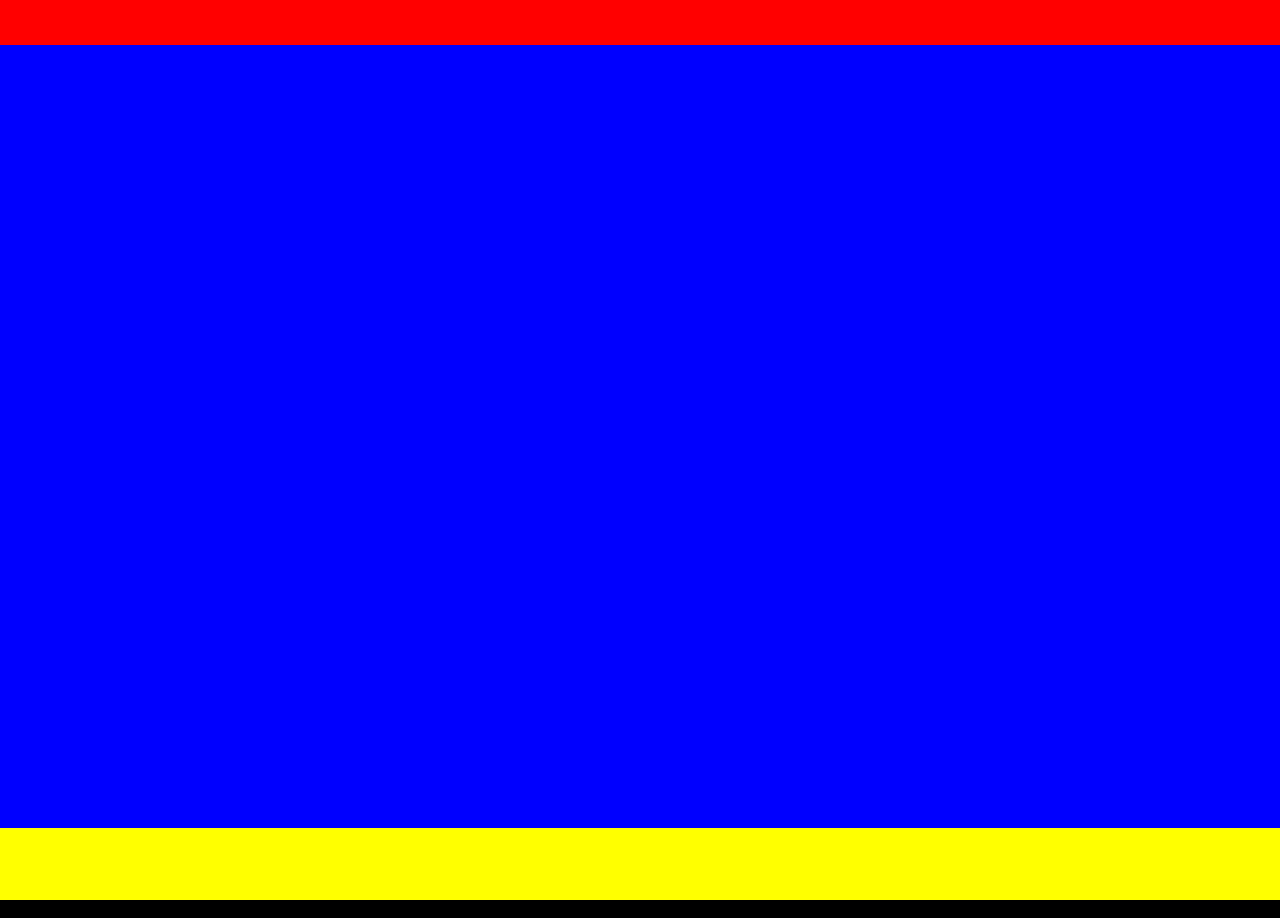
==== index.html @ efb54307 "add" ====
<!DOCTYPE html>
<html lang="en">

<head>
    <meta charset="UTF-8">
    <link rel="stylesheet" href="css/style.css">
    <title>Document</title>
</head>

<body>
    <!-- contenitore generale -->
    <!-- flex row -->
    <div class="container">

        <nav>
            <!-- speaker View -->
        </nav>


        <!-- contenitore utenti -->
        <!-- flex/wrap/ -->
        <div class="users">
            <!-- relative e absolute -->
            <!-- conteniotre utente -->
            <div class="user">

            </div>
        </div>

        <!-- footer -->
        <footer>
        </footer>

    </div>
    footer

</body>

</html>
---- css/style.css ----
* {
    margin: 0;
    padding: 0;
    box-sizing: border-box;
}

body {
    font-family:Arial, Helvetica, sans-serif;
    background-color: black;
    height: 100vh;
}

.container{
    height: 100vh;
    display: flex;
    flex-direction: column;

}

nav{
    flex-basis: 5vh;
    
    flex-shrink: 0;
    background-color:red;
}

.users{
    flex-grow: 2;
    
    background-color:blue;

}

footer{
    flex-basis: 8vh;
    flex-shrink: 0;
    background-color:yellow;
}
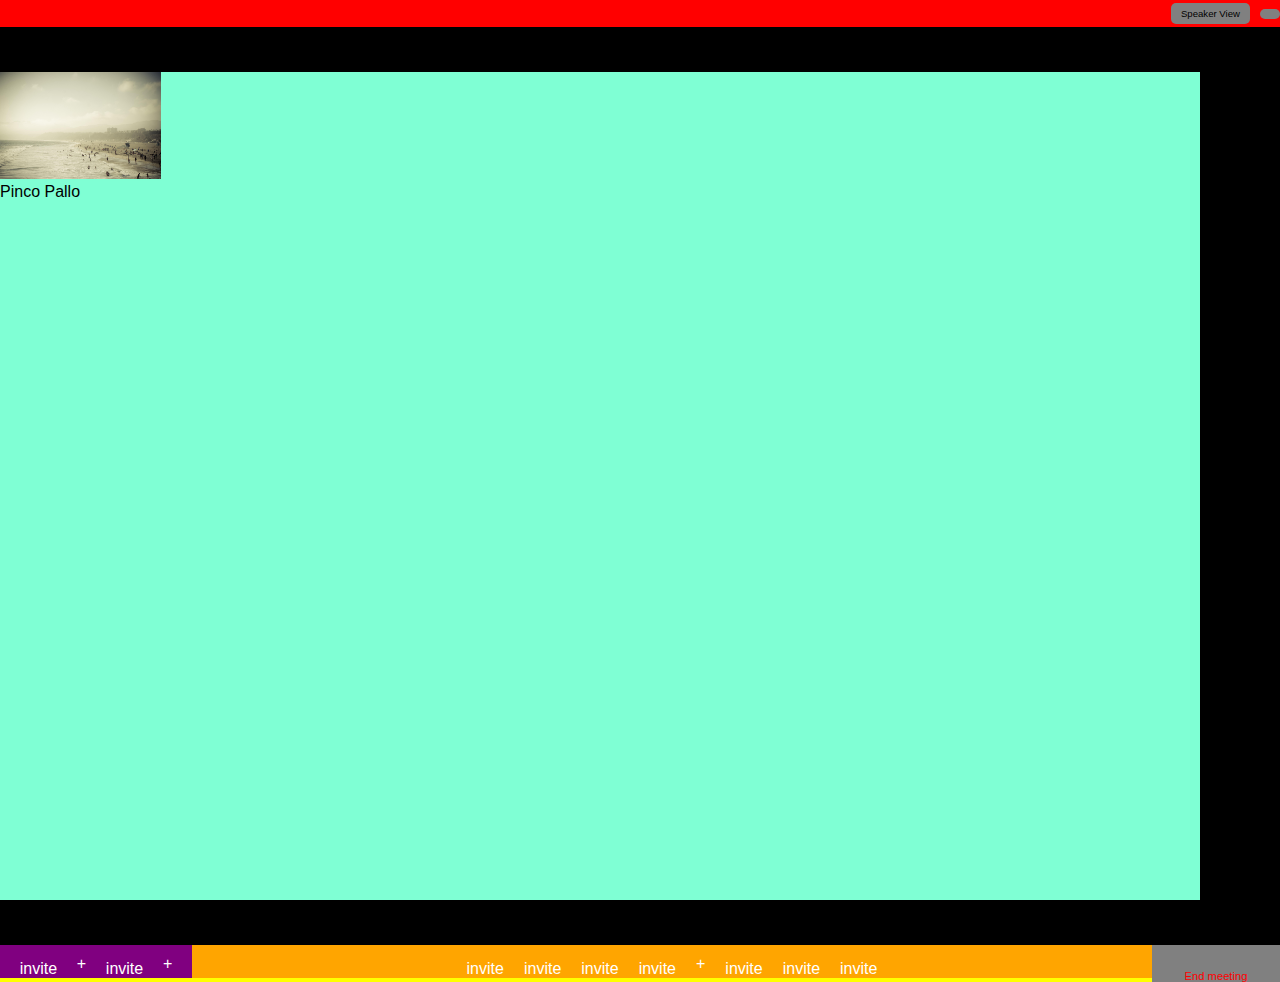
==== commit baef4537: "add" ====
--- a/index.html
+++ b/index.html
@@ -4,6 +4,9 @@
 <head>
     <meta charset="UTF-8">
     <link rel="stylesheet" href="css/style.css">
+    <link rel="stylesheet" href="https://cdnjs.cloudflare.com/ajax/libs/font-awesome/6.2.0/css/all.min.css"
+        integrity="sha512-xh6O/CkQoPOWDdYTDqeRdPCVd1SpvCA9XXcUnZS2FmJNp1coAFzvtCN9BmamE+4aHK8yyUHUSCcJHgXloTyT2A=="
+        crossorigin="anonymous" referrerpolicy="no-referrer" />
     <title>Document</title>
 </head>
 
@@ -14,25 +17,129 @@
 
         <nav>
             <!-- speaker View -->
+            <div class="SpeakerView">
+
+                <bottom>
+                    <i class="fa-solid fa-users"></i>
+                    <span>Speaker View</span>
+                </bottom>
+                <bottom>
+                    <i class="fa-solid fa-users"></i>
+                </bottom>
+
+            </div>
         </nav>
 
+        <div class="users">
 
-        <!-- contenitore utenti -->
-        <!-- flex/wrap/ -->
-        <div class="users">
-            <!-- relative e absolute -->
             <!-- conteniotre utente -->
+
             <div class="user">
 
+                <img src="img/img.jpg" alt="">
+                <div class="<text-img">
+                    <i class="fa-solid fa-microphone-slash"></i>
+                    <span>Pinco Pallo</span>
+                </div>
+
             </div>
+
+
+
+
+
+
+
+
+
+
+
+
+
+
+
+
+        </div>
+    </div>
+
+    <!-- footer -->
+    <footer>
+        <!-- lato sinistro -->
+        <div class="audiovideo">
+            <div class="bottom-footer">
+                <!-- botton microfono -->
+                <i class="fas fa-microphone"></i>
+                <!-- text -->
+                <div class="text">invite</div>
+            </div>
+            <!-- freccia -->
+            <div>+</div>
+            <!-- botton video -->
+            <div class="bottom-footer">
+                <i class="fas fa-video"></i>
+                <!-- text -->
+                <div class="text">invite</div>
+            </div>
+            <!-- freccia -->
+            <div>+</div>
         </div>
 
-        <!-- footer -->
-        <footer>
-        </footer>
+        <div class="chat">
+            <div class="bottom-footer">
+                <i class="fa-solid fa-person-circle-plus"></i>
+                <!-- text -->
+                <div class="text">invite</div>
+            </div>
+            <div class="bottom-footer">
+                <i class="fa-solid fa-users"></i>
+                <!-- text -->
+                <div class="text">invite</div>
+            </div>
+
+            <div class="bottom-footer">
+                <i class="fas fa-comment"></i>
+                <!-- text -->
+                <div class="text">invite</div>
+            </div>
+            <!-- freccia -->
+
+            <div class="bottom-footer">
+                <i class="fa-sharp fa-solid fa-share-from-square" style="color: green;"></i>
+                <!-- text -->
+                <div class="text">invite</div>
+            </div>
+            <!-- freccia -->
+            <div>+</div>
+
+            <div class="bottom-footer">
+                <i class="fas fa-comment"></i>
+                <!-- text -->
+                <div class="text">invite</div>
+            </div>
+            <!-- freccia -->
+
+            <div class="bottom-footer">
+                <i class="fas fa-comment"></i>
+                <!-- text -->
+                <div class="text">invite</div>
+            </div>
+            <!-- freccia -->
+            <div class="bottom-footer">
+                <i class="fas fa-comment"></i>
+                <!-- text -->
+                <div class="text">invite</div>
+            </div>
+
+
+        </div>
+
+        <div class="end">
+            <div>End meeting</div>
+        </div>
+    </footer>
 
     </div>
-    footer
+
 
 </body>
 
--- a/css/style.css
+++ b/css/style.css
@@ -5,34 +5,164 @@
 }
 
 body {
-    font-family:Arial, Helvetica, sans-serif;
+    font-family: Arial, Helvetica, sans-serif;
     background-color: black;
     height: 100vh;
 }
 
-.container{
+.container {
     height: 100vh;
     display: flex;
     flex-direction: column;
 
 }
 
-nav{
-    flex-basis: 5vh;
-    
+nav {
+    flex-basis: 3vh;
     flex-shrink: 0;
-    background-color:red;
-}
-
-.users{
-    flex-grow: 2;
-    
-    background-color:blue;
+    background-color: red;
+    display: flex;
+    justify-content: end;
+    margin-bottom: 5vh;
 
 }
 
-footer{
+nav .SpeakerView {
+    display: flex;
+    align-items: center;
+    color: black;
+    height: 100%;
+    
+    column-gap: 10px;
+}
+
+.SpeakerView bottom{
+    border-radius: 5px;
+    background-color: grey;
+    padding: 5px 10px;
+    font-size: 0.6rem;
+}
+
+.container-users {
+
+    flex-grow: 2;
+    background-color: blue;
+    padding: 0 5vw;
+
+
+}
+
+.users {
+    display: flex;
+    flex-wrap: wrap;
+    justify-content: space-between;
+    column-gap: 10px;
+    max-width: 1200px;
+    height: 100vh;
+    background-color: aquamarine;
+
+}
+
+.user {
+    flex-basis: calc(100% / 7 - 10px);
+    
+
+
+}
+
+.user img {
+    width: 100%;
+    
+    position: relative;
+    
+    
+    
+    
+
+
+
+
+}
+
+.text-img{
+    position: absolute;
+    display: inline;
+    left:0;
+    bottom: 0;
+    color: white ;
+    background-color: black;
+    font-size: 0.6rem;
+    padding: 10px 10px;
+
+}
+
+footer {
     flex-basis: 8vh;
     flex-shrink: 0;
-    background-color:yellow;
+    background-color: yellow;
+    margin-top: 5vh;
+    display: flex;
+    justify-content: space-between
 }
+
+.text {
+    font-size: 1rem;
+
+}
+
+.audiovideo {
+    display: flex;
+    align-items: center;
+    color: white;
+    height: 100%;
+    background-color: purple;
+    justify-content: space-evenly;
+    flex-basis: 15%;
+    padding-top: 5px;
+    
+}
+
+.bottom-footer {
+    display: flex;
+    flex-direction: column;
+    align-items: center;
+    color: white;
+    height: 100%;
+    font-size: 1.2rem;
+    padding-top: 10px;
+
+
+}
+
+.bootom-footer i {
+    margin-bottom: 10px;
+
+}
+
+.chat {
+    display: flex;
+    align-items: center;
+    color: white;
+    height: 100%;
+    background-color: orange;
+    justify-content: center;
+    column-gap: 20px;
+    padding-top: 5px;
+
+
+    flex-grow: 2;
+}
+
+.end {
+    text-align: center;
+    padding-top: 25px;
+    background-color: grey;
+    color: red;
+    flex-basis: 10%;
+    font-size: 0.7rem;
+    
+    
+}
+
+
+
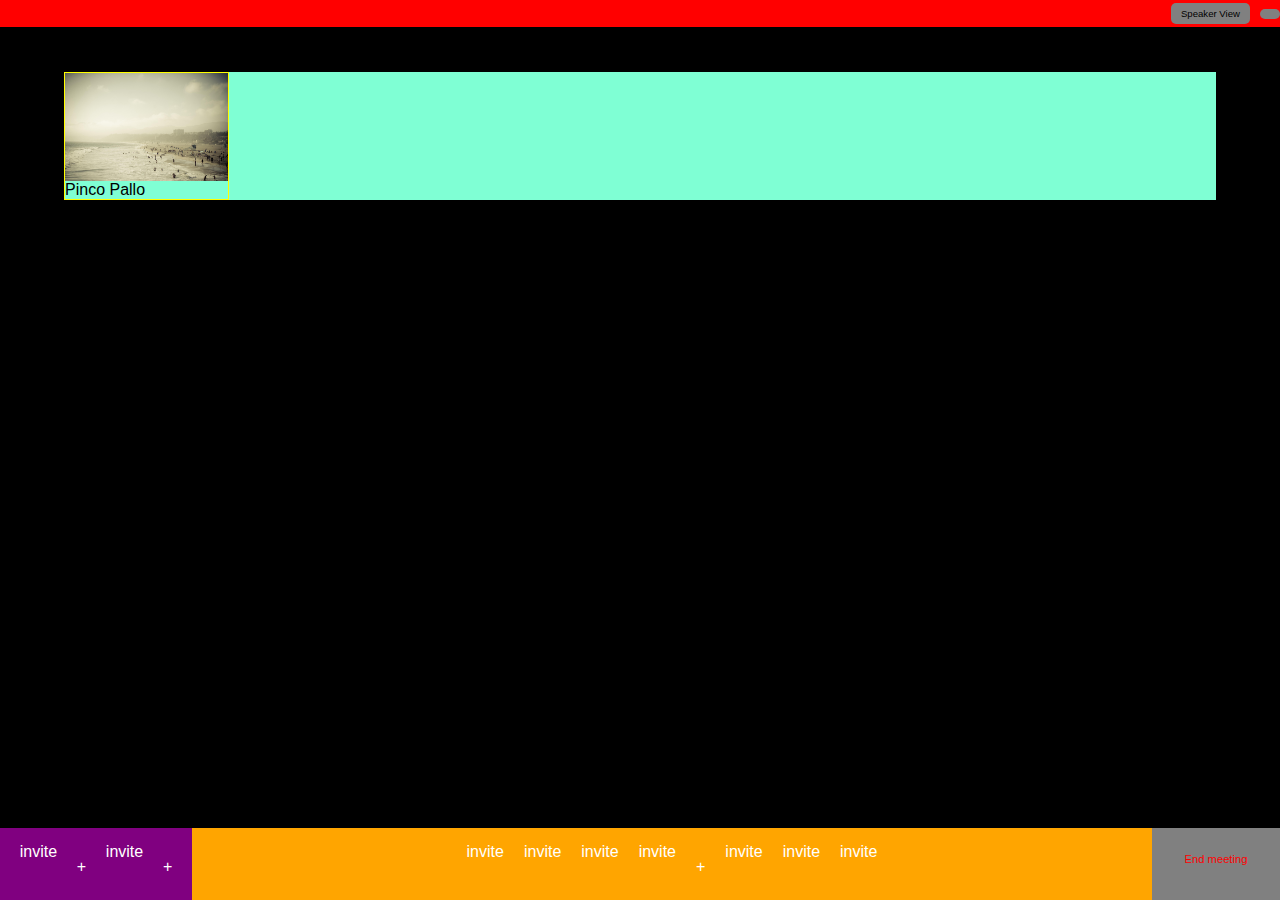
==== commit fa731bde: "add" ====
--- a/index.html
+++ b/index.html
@@ -30,19 +30,20 @@
             </div>
         </nav>
 
-        <div class="users">
+        <div class="container-users">
 
             <!-- conteniotre utente -->
+            <div class="users">
+                <div class="user">
+                    <img src="img/img.jpg" alt="">
+                    <div class="<text-img">
+                        <i class="fa-solid fa-microphone-slash"></i>
+                        <span>Pinco Pallo</span>
+                    </div>
+                    
 
-            <div class="user">
 
-                <img src="img/img.jpg" alt="">
-                <div class="<text-img">
-                    <i class="fa-solid fa-microphone-slash"></i>
-                    <span>Pinco Pallo</span>
                 </div>
-
-            </div>
 
 
 
@@ -59,84 +60,84 @@
 
 
 
-        </div>
-    </div>
-
-    <!-- footer -->
-    <footer>
-        <!-- lato sinistro -->
-        <div class="audiovideo">
-            <div class="bottom-footer">
-                <!-- botton microfono -->
-                <i class="fas fa-microphone"></i>
-                <!-- text -->
-                <div class="text">invite</div>
             </div>
-            <!-- freccia -->
-            <div>+</div>
-            <!-- botton video -->
-            <div class="bottom-footer">
-                <i class="fas fa-video"></i>
-                <!-- text -->
-                <div class="text">invite</div>
-            </div>
-            <!-- freccia -->
-            <div>+</div>
         </div>
 
-        <div class="chat">
-            <div class="bottom-footer">
-                <i class="fa-solid fa-person-circle-plus"></i>
-                <!-- text -->
-                <div class="text">invite</div>
-            </div>
-            <div class="bottom-footer">
-                <i class="fa-solid fa-users"></i>
-                <!-- text -->
-                <div class="text">invite</div>
+        <!-- footer -->
+        <footer>
+            <!-- lato sinistro -->
+            <div class="audiovideo">
+                <div class="bottom-footer">
+                    <!-- botton microfono -->
+                    <i class="fas fa-microphone"></i>
+                    <!-- text -->
+                    <div class="text">invite</div>
+                </div>
+                <!-- freccia -->
+                <div>+</div>
+                <!-- botton video -->
+                <div class="bottom-footer">
+                    <i class="fas fa-video"></i>
+                    <!-- text -->
+                    <div class="text">invite</div>
+                </div>
+                <!-- freccia -->
+                <div>+</div>
             </div>
 
-            <div class="bottom-footer">
-                <i class="fas fa-comment"></i>
-                <!-- text -->
-                <div class="text">invite</div>
-            </div>
-            <!-- freccia -->
+            <div class="chat">
+                <div class="bottom-footer">
+                    <i class="fa-solid fa-person-circle-plus"></i>
+                    <!-- text -->
+                    <div class="text">invite</div>
+                </div>
+                <div class="bottom-footer">
+                    <i class="fa-solid fa-users"></i>
+                    <!-- text -->
+                    <div class="text">invite</div>
+                </div>
 
-            <div class="bottom-footer">
-                <i class="fa-sharp fa-solid fa-share-from-square" style="color: green;"></i>
-                <!-- text -->
-                <div class="text">invite</div>
-            </div>
-            <!-- freccia -->
-            <div>+</div>
+                <div class="bottom-footer">
+                    <i class="fas fa-comment"></i>
+                    <!-- text -->
+                    <div class="text">invite</div>
+                </div>
+                <!-- freccia -->
 
-            <div class="bottom-footer">
-                <i class="fas fa-comment"></i>
-                <!-- text -->
-                <div class="text">invite</div>
-            </div>
-            <!-- freccia -->
+                <div class="bottom-footer">
+                    <i class="fa-sharp fa-solid fa-share-from-square" style="color: green;"></i>
+                    <!-- text -->
+                    <div class="text">invite</div>
+                </div>
+                <!-- freccia -->
+                <div>+</div>
 
-            <div class="bottom-footer">
-                <i class="fas fa-comment"></i>
-                <!-- text -->
-                <div class="text">invite</div>
-            </div>
-            <!-- freccia -->
-            <div class="bottom-footer">
-                <i class="fas fa-comment"></i>
-                <!-- text -->
-                <div class="text">invite</div>
+                <div class="bottom-footer">
+                    <i class="fas fa-comment"></i>
+                    <!-- text -->
+                    <div class="text">invite</div>
+                </div>
+                <!-- freccia -->
+
+                <div class="bottom-footer">
+                    <i class="fas fa-comment"></i>
+                    <!-- text -->
+                    <div class="text">invite</div>
+                </div>
+                <!-- freccia -->
+                <div class="bottom-footer">
+                    <i class="fas fa-comment"></i>
+                    <!-- text -->
+                    <div class="text">invite</div>
+                </div>
+
+
             </div>
 
-
-        </div>
-
-        <div class="end">
-            <div>End meeting</div>
-        </div>
-    </footer>
+            <div class="end">
+                <div>End meeting</div>
+            </div>
+        </footer>
 
     </div>
 
--- a/css/style.css
+++ b/css/style.css
@@ -32,11 +32,11 @@
     align-items: center;
     color: black;
     height: 100%;
-    
+
     column-gap: 10px;
 }
 
-.SpeakerView bottom{
+.SpeakerView bottom {
     border-radius: 5px;
     background-color: grey;
     padding: 5px 10px;
@@ -46,7 +46,7 @@
 .container-users {
 
     flex-grow: 2;
-    background-color: blue;
+
     padding: 0 5vw;
 
 
@@ -58,41 +58,38 @@
     justify-content: space-between;
     column-gap: 10px;
     max-width: 1200px;
-    height: 100vh;
+
     background-color: aquamarine;
+
 
 }
 
 .user {
-    flex-basis: calc(100% / 7 - 10px);
-    
+    flex-basis: calc(100% / 7);
+    border: 1px solid yellow;
+    position: relative;
 
 
 }
 
 .user img {
     width: 100%;
-    
-    position: relative;
-    
-    
-    
-    
+    display: block;
+    object-fit: cover;
 
 
 
 
 }
 
-.text-img{
-    position: absolute;
-    display: inline;
-    left:0;
+.text-img {
+    position: absolute left:0;
     bottom: 0;
-    color: white ;
+    color: yellow;
     background-color: black;
     font-size: 0.6rem;
     padding: 10px 10px;
+
 
 }
 
@@ -119,7 +116,7 @@
     justify-content: space-evenly;
     flex-basis: 15%;
     padding-top: 5px;
-    
+
 }
 
 .bottom-footer {
@@ -160,9 +157,6 @@
     color: red;
     flex-basis: 10%;
     font-size: 0.7rem;
-    
-    
-}
 
 
-
+}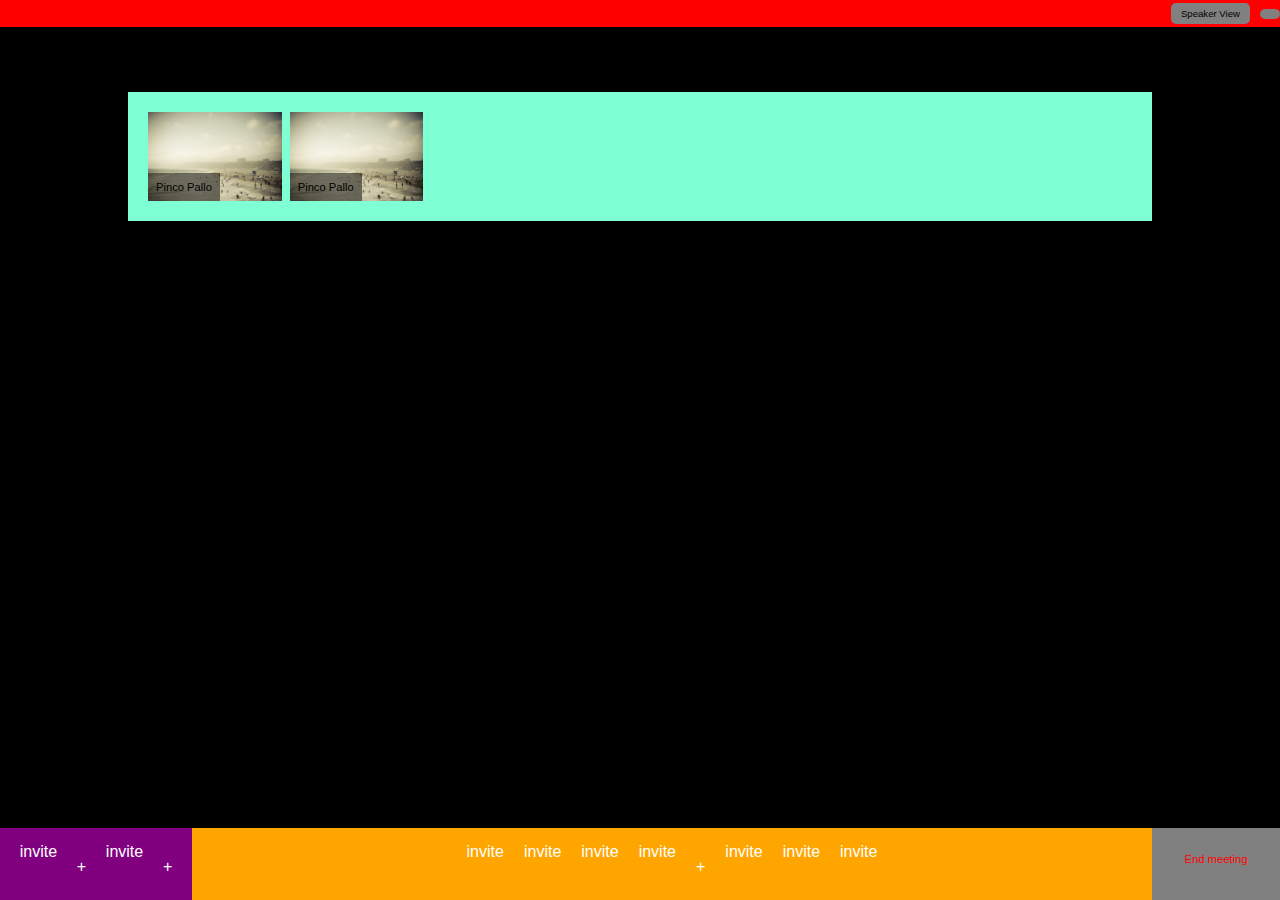
==== commit 747df689: "fixxed" ====
--- a/index.html
+++ b/index.html
@@ -36,31 +36,24 @@
             <div class="users">
                 <div class="user">
                     <img src="img/img.jpg" alt="">
-                    <div class="<text-img">
+                    <div class="text-img">
                         <i class="fa-solid fa-microphone-slash"></i>
                         <span>Pinco Pallo</span>
                     </div>
-                    
-
-
+                </div>
+                <div class="user">
+                    <img src="img/img.jpg" alt="">
+                    <div class="text-img">
+                        <i class="fa-solid fa-microphone-slash"></i>
+                        <span>Pinco Pallo</span>
+                    </div>
                 </div>
 
-
-
-
-
-
-
-
-
-
-
-
-
-
-
-
             </div>
+           
+               
+                
+            
         </div>
 
         <!-- footer -->
--- a/css/style.css
+++ b/css/style.css
@@ -53,11 +53,12 @@
 }
 
 .users {
+    padding: 1rem;
+    /* max-width: 920  /* margin: 0 auto; */
+    margin: 20px 5vw;
     display: flex;
     flex-wrap: wrap;
-    justify-content: space-between;
-    column-gap: 10px;
-    max-width: 1200px;
+    height: calc(100% -40px);
 
     background-color: aquamarine;
 
@@ -65,15 +66,17 @@
 }
 
 .user {
+    border: 4px solid transparent;
+    position: relative;
+    height: calc(100% / 5);
     flex-basis: calc(100% / 7);
-    border: 1px solid yellow;
-    position: relative;
 
 
 }
 
 .user img {
     width: 100%;
+    height: 100%;
     display: block;
     object-fit: cover;
 
@@ -83,12 +86,12 @@
 }
 
 .text-img {
-    position: absolute left:0;
+    padding: .5rem;
+    background-color: rgba(0, 0, 0, .5);
+    position: absolute;
     bottom: 0;
-    color: yellow;
-    background-color: black;
-    font-size: 0.6rem;
-    padding: 10px 10px;
+    left: 0;
+    font-size: .7rem;
 
 
 }
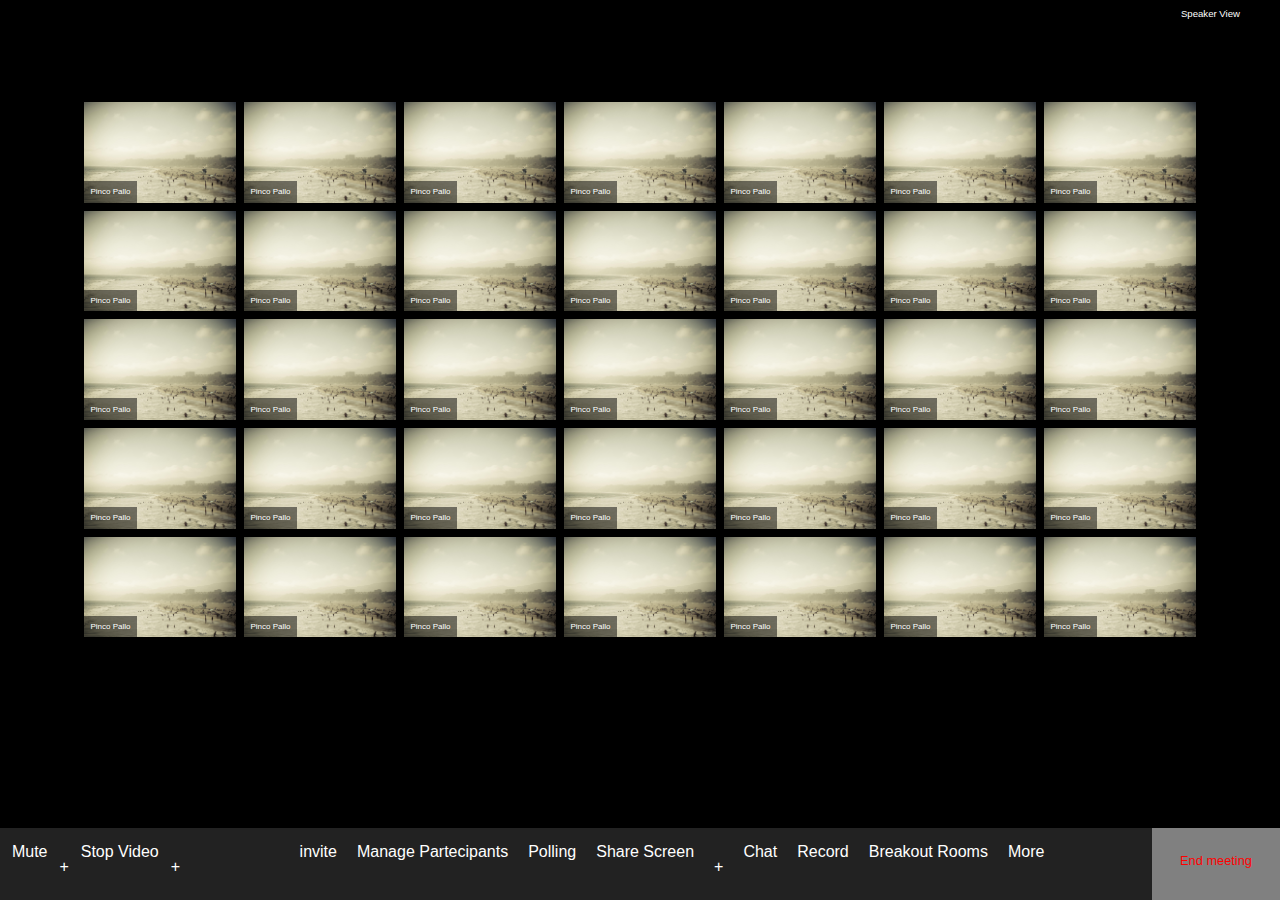
==== commit 5158ad01: "completed" ====
--- a/index.html
+++ b/index.html
@@ -48,6 +48,240 @@
                         <span>Pinco Pallo</span>
                     </div>
                 </div>
+                <div class="user">
+                    <img src="img/img.jpg" alt="">
+                    <div class="text-img">
+                        <i class="fa-solid fa-microphone-slash"></i>
+                        <span>Pinco Pallo</span>
+                    </div>
+                </div>
+                <div class="user">
+                    <img src="img/img.jpg" alt="">
+                    <div class="text-img">
+                        <i class="fa-solid fa-microphone-slash"></i>
+                        <span>Pinco Pallo</span>
+                    </div>
+                </div>
+                <div class="user">
+                    <img src="img/img.jpg" alt="">
+                    <div class="text-img">
+                        <i class="fa-solid fa-microphone-slash"></i>
+                        <span>Pinco Pallo</span>
+                    </div>
+                </div>
+                <div class="user">
+                    <img src="img/img.jpg" alt="">
+                    <div class="text-img">
+                        <i class="fa-solid fa-microphone-slash"></i>
+                        <span>Pinco Pallo</span>
+                    </div>
+                </div>
+                <div class="user">
+                    <img src="img/img.jpg" alt="">
+                    <div class="text-img">
+                        <i class="fa-solid fa-microphone-slash"></i>
+                        <span>Pinco Pallo</span>
+                    </div>
+                </div>
+                <div class="user">
+                    <img src="img/img.jpg" alt="">
+                    <div class="text-img">
+                        <i class="fa-solid fa-microphone-slash"></i>
+                        <span>Pinco Pallo</span>
+                    </div>
+                </div>
+                <div class="user">
+                    <img src="img/img.jpg" alt="">
+                    <div class="text-img">
+                        <i class="fa-solid fa-microphone-slash"></i>
+                        <span>Pinco Pallo</span>
+                    </div>
+                </div>
+                <div class="user">
+                    <img src="img/img.jpg" alt="">
+                    <div class="text-img">
+                        <i class="fa-solid fa-microphone-slash"></i>
+                        <span>Pinco Pallo</span>
+                    </div>
+                </div>
+                <div class="user">
+                    <img src="img/img.jpg" alt="">
+                    <div class="text-img">
+                        <i class="fa-solid fa-microphone-slash"></i>
+                        <span>Pinco Pallo</span>
+                    </div>
+                </div>
+                <div class="user">
+                    <img src="img/img.jpg" alt="">
+                    <div class="text-img">
+                        <i class="fa-solid fa-microphone-slash"></i>
+                        <span>Pinco Pallo</span>
+                    </div>
+                </div>
+                <div class="user">
+                    <img src="img/img.jpg" alt="">
+                    <div class="text-img">
+                        <i class="fa-solid fa-microphone-slash"></i>
+                        <span>Pinco Pallo</span>
+                    </div>
+                </div>
+                <div class="user">
+                    <img src="img/img.jpg" alt="">
+                    <div class="text-img">
+                        <i class="fa-solid fa-microphone-slash"></i>
+                        <span>Pinco Pallo</span>
+                    </div>
+                </div>
+                <div class="user">
+                    <img src="img/img.jpg" alt="">
+                    <div class="text-img">
+                        <i class="fa-solid fa-microphone-slash"></i>
+                        <span>Pinco Pallo</span>
+                    </div>
+                </div>
+                <div class="user">
+                    <img src="img/img.jpg" alt="">
+                    <div class="text-img">
+                        <i class="fa-solid fa-microphone-slash"></i>
+                        <span>Pinco Pallo</span>
+                    </div>
+                </div>
+                <div class="user">
+                    <img src="img/img.jpg" alt="">
+                    <div class="text-img">
+                        <i class="fa-solid fa-microphone-slash"></i>
+                        <span>Pinco Pallo</span>
+                    </div>
+                </div>
+                <div class="user">
+                    <img src="img/img.jpg" alt="">
+                    <div class="text-img">
+                        <i class="fa-solid fa-microphone-slash"></i>
+                        <span>Pinco Pallo</span>
+                    </div>
+                </div>
+                <div class="user">
+                    <img src="img/img.jpg" alt="">
+                    <div class="text-img">
+                        <i class="fa-solid fa-microphone-slash"></i>
+                        <span>Pinco Pallo</span>
+                    </div>
+                </div>
+                <div class="user">
+                    <img src="img/img.jpg" alt="">
+                    <div class="text-img">
+                        <i class="fa-solid fa-microphone-slash"></i>
+                        <span>Pinco Pallo</span>
+                    </div>
+                </div>
+                <div class="user">
+                    <img src="img/img.jpg" alt="">
+                    <div class="text-img">
+                        <i class="fa-solid fa-microphone-slash"></i>
+                        <span>Pinco Pallo</span>
+                    </div>
+                </div>
+                <div class="user">
+                    <img src="img/img.jpg" alt="">
+                    <div class="text-img">
+                        <i class="fa-solid fa-microphone-slash"></i>
+                        <span>Pinco Pallo</span>
+                    </div>
+                </div>
+                <div class="user">
+                    <img src="img/img.jpg" alt="">
+                    <div class="text-img">
+                        <i class="fa-solid fa-microphone-slash"></i>
+                        <span>Pinco Pallo</span>
+                    </div>
+                </div>
+                <div class="user">
+                    <img src="img/img.jpg" alt="">
+                    <div class="text-img">
+                        <i class="fa-solid fa-microphone-slash"></i>
+                        <span>Pinco Pallo</span>
+                    </div>
+                </div>
+                <div class="user">
+                    <img src="img/img.jpg" alt="">
+                    <div class="text-img">
+                        <i class="fa-solid fa-microphone-slash"></i>
+                        <span>Pinco Pallo</span>
+                    </div>
+                </div>
+                <div class="user">
+                    <img src="img/img.jpg" alt="">
+                    <div class="text-img">
+                        <i class="fa-solid fa-microphone-slash"></i>
+                        <span>Pinco Pallo</span>
+                    </div>
+                </div>
+                <div class="user">
+                    <img src="img/img.jpg" alt="">
+                    <div class="text-img">
+                        <i class="fa-solid fa-microphone-slash"></i>
+                        <span>Pinco Pallo</span>
+                    </div>
+                </div>
+                <div class="user">
+                    <img src="img/img.jpg" alt="">
+                    <div class="text-img">
+                        <i class="fa-solid fa-microphone-slash"></i>
+                        <span>Pinco Pallo</span>
+                    </div>
+                </div>
+                <div class="user">
+                    <img src="img/img.jpg" alt="">
+                    <div class="text-img">
+                        <i class="fa-solid fa-microphone-slash"></i>
+                        <span>Pinco Pallo</span>
+                    </div>
+                </div>
+                <div class="user">
+                    <img src="img/img.jpg" alt="">
+                    <div class="text-img">
+                        <i class="fa-solid fa-microphone-slash"></i>
+                        <span>Pinco Pallo</span>
+                    </div>
+                </div>
+                <div class="user">
+                    <img src="img/img.jpg" alt="">
+                    <div class="text-img">
+                        <i class="fa-solid fa-microphone-slash"></i>
+                        <span>Pinco Pallo</span>
+                    </div>
+                </div>
+                <div class="user">
+                    <img src="img/img.jpg" alt="">
+                    <div class="text-img">
+                        <i class="fa-solid fa-microphone-slash"></i>
+                        <span>Pinco Pallo</span>
+                    </div>
+                </div>
+                <div class="user">
+                    <img src="img/img.jpg" alt="">
+                    <div class="text-img">
+                        <i class="fa-solid fa-microphone-slash"></i>
+                        <span>Pinco Pallo</span>
+                    </div>
+                </div>
+                <div class="user">
+                    <img src="img/img.jpg" alt="">
+                    <div class="text-img">
+                        <i class="fa-solid fa-microphone-slash"></i>
+                        <span>Pinco Pallo</span>
+                    </div>
+                </div>
+                <div class="user">
+                    <img src="img/img.jpg" alt="">
+                    <div class="text-img">
+                        <i class="fa-solid fa-microphone-slash"></i>
+                        <span>Pinco Pallo</span>
+                    </div>
+                </div>
+                
+               
+                
 
             </div>
            
@@ -64,7 +298,7 @@
                     <!-- botton microfono -->
                     <i class="fas fa-microphone"></i>
                     <!-- text -->
-                    <div class="text">invite</div>
+                    <div class="text">Mute</div>
                 </div>
                 <!-- freccia -->
                 <div>+</div>
@@ -72,56 +306,62 @@
                 <div class="bottom-footer">
                     <i class="fas fa-video"></i>
                     <!-- text -->
+                    <div class="text">Stop Video</div>
+                </div>
+                <!-- freccia -->
+                <div>+</div>
+            </div>
+
+            <div class="chat">
+                <div class="bottom-footer">
+                    <i class="fa-solid fa-person-circle-plus"></i>
+                    <!-- text -->
                     <div class="text">invite</div>
                 </div>
+                <div class="bottom-footer">
+                    <i class="fa-solid fa-users"></i>
+                    <!-- text -->
+                    <div class="text">Manage Partecipants</div>
+                </div>
+
+                <div class="bottom-footer">
+                    <i class="fas fa-comment"></i>
+                    <!-- text -->
+                    <div class="text">Polling</div>
+                </div>
+                <!-- freccia -->
+
+                <div class="bottom-footer">
+                    <i class="fa-sharp fa-solid fa-share-from-square" style="color: green;"></i>
+                    <!-- text -->
+                    <div class="text">Share Screen</div>
+                </div>
                 <!-- freccia -->
                 <div>+</div>
-            </div>
-
-            <div class="chat">
-                <div class="bottom-footer">
-                    <i class="fa-solid fa-person-circle-plus"></i>
-                    <!-- text -->
-                    <div class="text">invite</div>
-                </div>
-                <div class="bottom-footer">
-                    <i class="fa-solid fa-users"></i>
-                    <!-- text -->
-                    <div class="text">invite</div>
-                </div>
-
-                <div class="bottom-footer">
-                    <i class="fas fa-comment"></i>
-                    <!-- text -->
-                    <div class="text">invite</div>
-                </div>
-                <!-- freccia -->
-
-                <div class="bottom-footer">
-                    <i class="fa-sharp fa-solid fa-share-from-square" style="color: green;"></i>
-                    <!-- text -->
-                    <div class="text">invite</div>
-                </div>
-                <!-- freccia -->
-                <div>+</div>
-
-                <div class="bottom-footer">
-                    <i class="fas fa-comment"></i>
-                    <!-- text -->
-                    <div class="text">invite</div>
-                </div>
-                <!-- freccia -->
-
-                <div class="bottom-footer">
-                    <i class="fas fa-comment"></i>
-                    <!-- text -->
-                    <div class="text">invite</div>
-                </div>
-                <!-- freccia -->
-                <div class="bottom-footer">
-                    <i class="fas fa-comment"></i>
-                    <!-- text -->
-                    <div class="text">invite</div>
+
+                <div class="bottom-footer">
+                    <i class="fas fa-comment"></i>
+                    <!-- text -->
+                    <div class="text">Chat</div>
+                </div>
+                <!-- freccia -->
+
+                <div class="bottom-footer">
+                    <i class="fas fa-comment"></i>
+                    <!-- text -->
+                    <div class="text">Record</div>
+                </div>
+                <!-- freccia -->
+                <div class="bottom-footer">
+                    <i class="fas fa-comment"></i>
+                    <!-- text -->
+                    <div class="text">Breakout Rooms</div>
+                </div>
+                
+                <div class="bottom-footer">
+                    <i class="fas fa-comment"></i>
+                    <!-- text -->
+                    <div class="text">More</div>
                 </div>
 
 
--- a/css/style.css
+++ b/css/style.css
@@ -20,7 +20,7 @@
 nav {
     flex-basis: 3vh;
     flex-shrink: 0;
-    background-color: red;
+    
     display: flex;
     justify-content: end;
     margin-bottom: 5vh;
@@ -30,7 +30,7 @@
 nav .SpeakerView {
     display: flex;
     align-items: center;
-    color: black;
+    color: white;
     height: 100%;
 
     column-gap: 10px;
@@ -38,7 +38,7 @@
 
 .SpeakerView bottom {
     border-radius: 5px;
-    background-color: grey;
+    background-color: rgba(0, 0, 0, .5);;
     padding: 5px 10px;
     font-size: 0.6rem;
 }
@@ -46,8 +46,8 @@
 .container-users {
 
     flex-grow: 2;
-
-    padding: 0 5vw;
+    color: white;
+    overflow: auto;
 
 
 }
@@ -55,12 +55,12 @@
 .users {
     padding: 1rem;
     /* max-width: 920  /* margin: 0 auto; */
-    margin: 20px 5vw;
+    margin: 10px 5vw;
     display: flex;
     flex-wrap: wrap;
-    height: calc(100% -40px);
+    height: calc(100% -20px);
 
-    background-color: aquamarine;
+   
 
 
 }
@@ -68,7 +68,7 @@
 .user {
     border: 4px solid transparent;
     position: relative;
-    height: calc(100% / 5);
+    height: calc(100% / 5 );
     flex-basis: calc(100% / 7);
 
 
@@ -86,12 +86,12 @@
 }
 
 .text-img {
-    padding: .5rem;
+    padding: .4rem;
     background-color: rgba(0, 0, 0, .5);
     position: absolute;
     bottom: 0;
     left: 0;
-    font-size: .7rem;
+    font-size: .5rem;
 
 
 }
@@ -99,8 +99,8 @@
 footer {
     flex-basis: 8vh;
     flex-shrink: 0;
-    background-color: yellow;
-    margin-top: 5vh;
+    background-color: rgb(34	34	34);
+    
     display: flex;
     justify-content: space-between
 }
@@ -115,7 +115,7 @@
     align-items: center;
     color: white;
     height: 100%;
-    background-color: purple;
+    
     justify-content: space-evenly;
     flex-basis: 15%;
     padding-top: 5px;
@@ -144,7 +144,7 @@
     align-items: center;
     color: white;
     height: 100%;
-    background-color: orange;
+    
     justify-content: center;
     column-gap: 20px;
     padding-top: 5px;
@@ -159,7 +159,7 @@
     background-color: grey;
     color: red;
     flex-basis: 10%;
-    font-size: 0.7rem;
+    font-size: 0.8rem;
 
 
 }